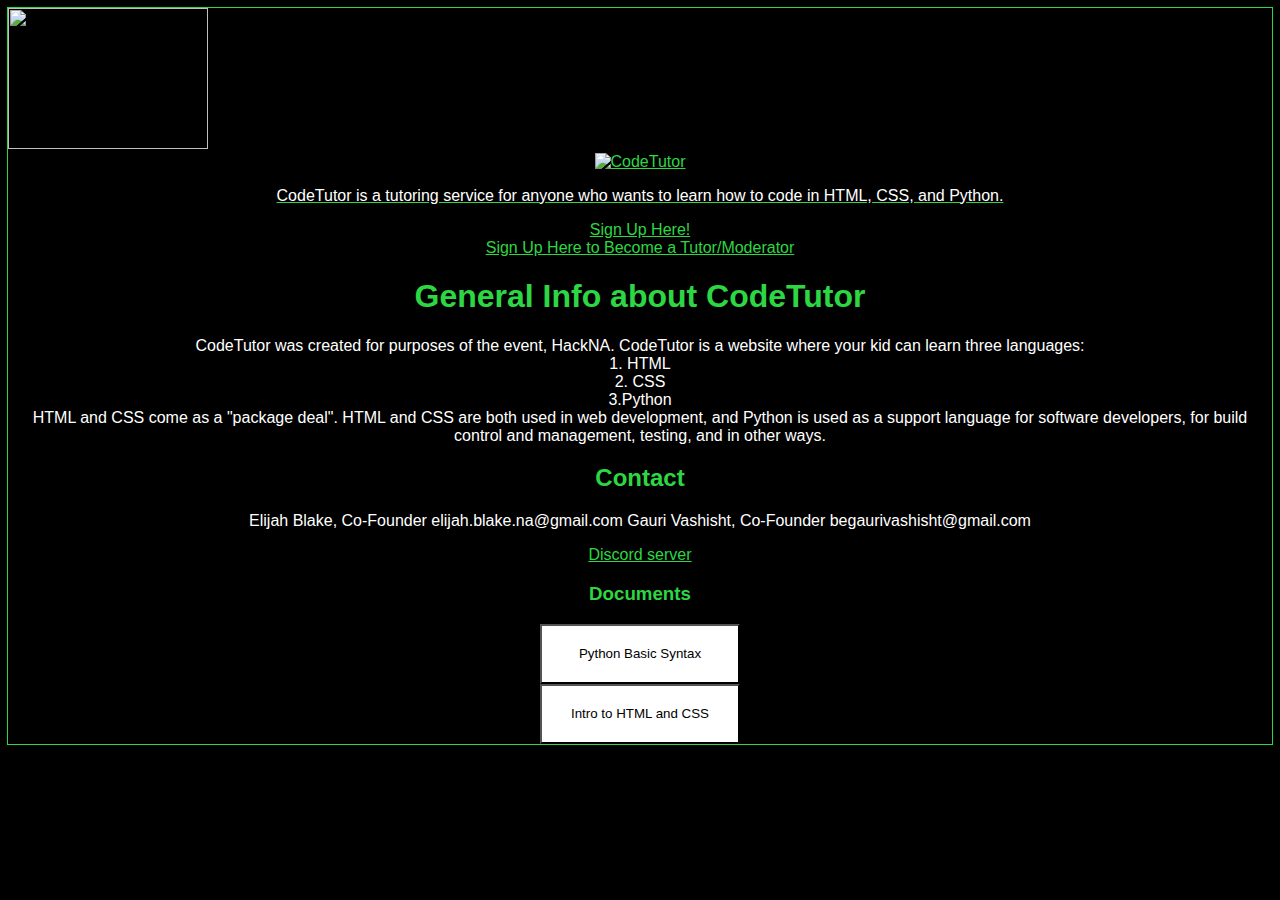
==== index.html @ d8522ede "Add files via upload" ====
<!DOCTYPE html>
<html>
  <head>
    
    <link href="style.css" rel="stylesheet" type="text/css"/>
    <a href = "light.html" ><img src="dark mode switch.png"</a>
    
    <center>
    <img src="images/logo.png" alt="CodeTutor">
  </head>
  <body>
    <p>CodeTutor is a tutoring service for anyone who wants to learn how to code in HTML, CSS, and Python.</p>
    <a href = "https://docs.google.com/forms/d/e/1FAIpQLSdfMPV8sSErSYyOnHyt_bDAnCOhrOEVJkFO_OSNIjIIMZ2Y-A/viewform?usp=sf_link target="_blank" usp=sf_link">Sign Up Here!</a>
    <div><a href = "https://forms.gle/qoEygVsNcr9x1WmQ8">Sign Up Here to Become a Tutor/Moderator</a></div>
    <h1> General Info about CodeTutor</h1>
      <p> CodeTutor was created for purposes of the event, HackNA. CodeTutor is a website where your kid can learn three languages:<br> 1. HTML <br> 2. CSS <br> 3.Python <br> HTML and CSS come as a "package deal". HTML and CSS are both used in web development, and Python is used as a support language for software developers, for build control and management, testing, and in other ways. </p>
      <h2>Contact</h2>
      <p>Elijah Blake, Co-Founder elijah.blake.na@gmail.com Gauri Vashisht, Co-Founder begaurivashisht@gmail.com</p>
      <a href = "https://discord.gg/8KVS8Kcr">Discord server</a>
      <h3>Documents</h3>
      <div><a href="Python Basic Syntax.pdf" download><button>Python Basic Syntax</button></a></div>
      <a href = "Intro to CSS and HTML.pdf" download><button> Intro to HTML and CSS  </button></a>
      </center>
  </body>
</html>
---- style.css ----
body {background-color: black;
      outline: 1px solid #2CD743;
     } 
p{

  color: white;
}
button{
background-color: white;
  
  
  color: black;
}

 button:hover{
   background-color: #2CD743;
 } 
p{
  font-family: Arial, Helvetica, sans-serif;
}
all-button{
  font-family: Arial, Helvetica, sans-serif;
}


body img{
 width: 200px;
 height: 140.625px;
}


h1{

font-family: Arial, Helvetica, sans-serif;
}
all-button{
  font-family: Ariel, Helvetica, sans-serif;
}

  

h1{
  color: #2CD743
}
h2{
  color: #2CD743
}
h3{color: #2CD743
  }

a {
  color: #2CD743;
}
a{
  font-family: Ariel, Helvetica, sans-serif;
}
button{
  width: 200px;
  height:60px;
}
h2{
  font-family: Ariel, Helvetica, sans-serif;
}
h3{
  font-family: Ariel, Helvetica, sans-serif;
}
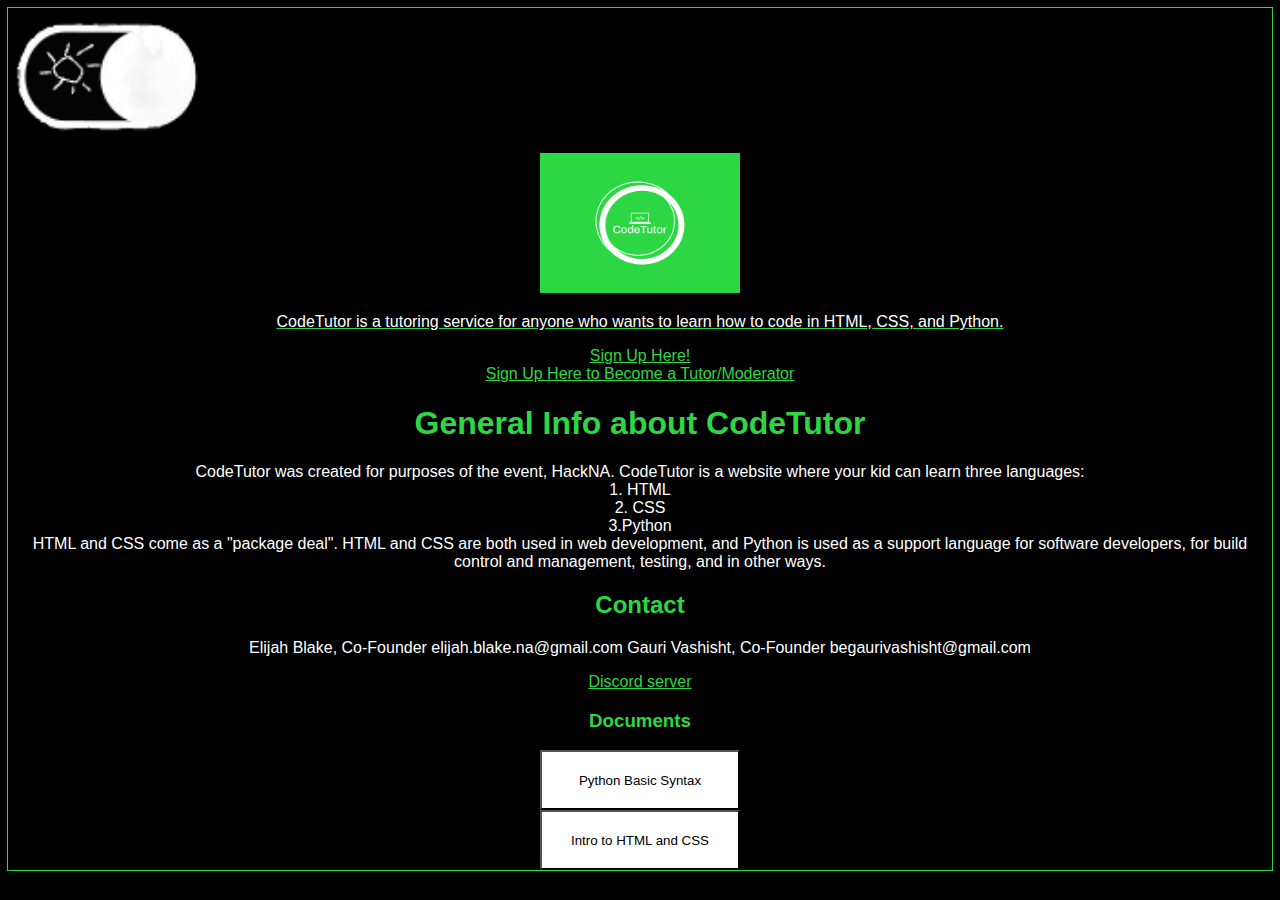
==== commit 06f23910: "Update index.html" ====
--- a/index.html
+++ b/index.html
@@ -6,7 +6,7 @@
     <a href = "light.html" ><img src="dark mode switch.png"</a>
     
     <center>
-    <img src="images/logo.png" alt="CodeTutor">
+    <img src="logo.png">
   </head>
   <body>
     <p>CodeTutor is a tutoring service for anyone who wants to learn how to code in HTML, CSS, and Python.</p>
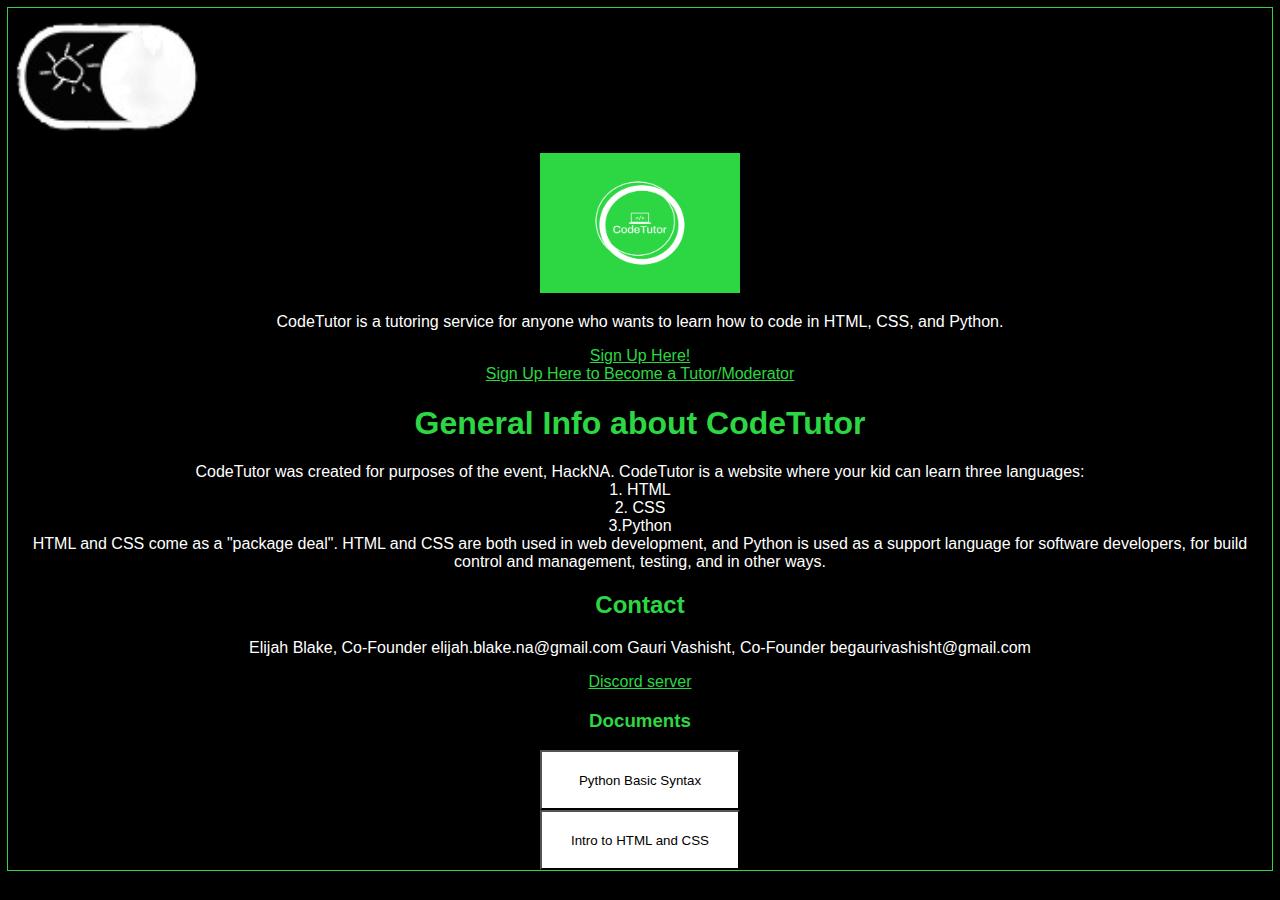
==== commit 47f12c6c: "Update index.html" ====
--- a/index.html
+++ b/index.html
@@ -3,7 +3,7 @@
   <head>
     
     <link href="style.css" rel="stylesheet" type="text/css"/>
-    <a href = "light.html" ><img src="dark mode switch.png"</a>
+    <a href = "light.html" ><img src="dark mode switch.png"></a>
     
     <center>
     <img src="logo.png">
